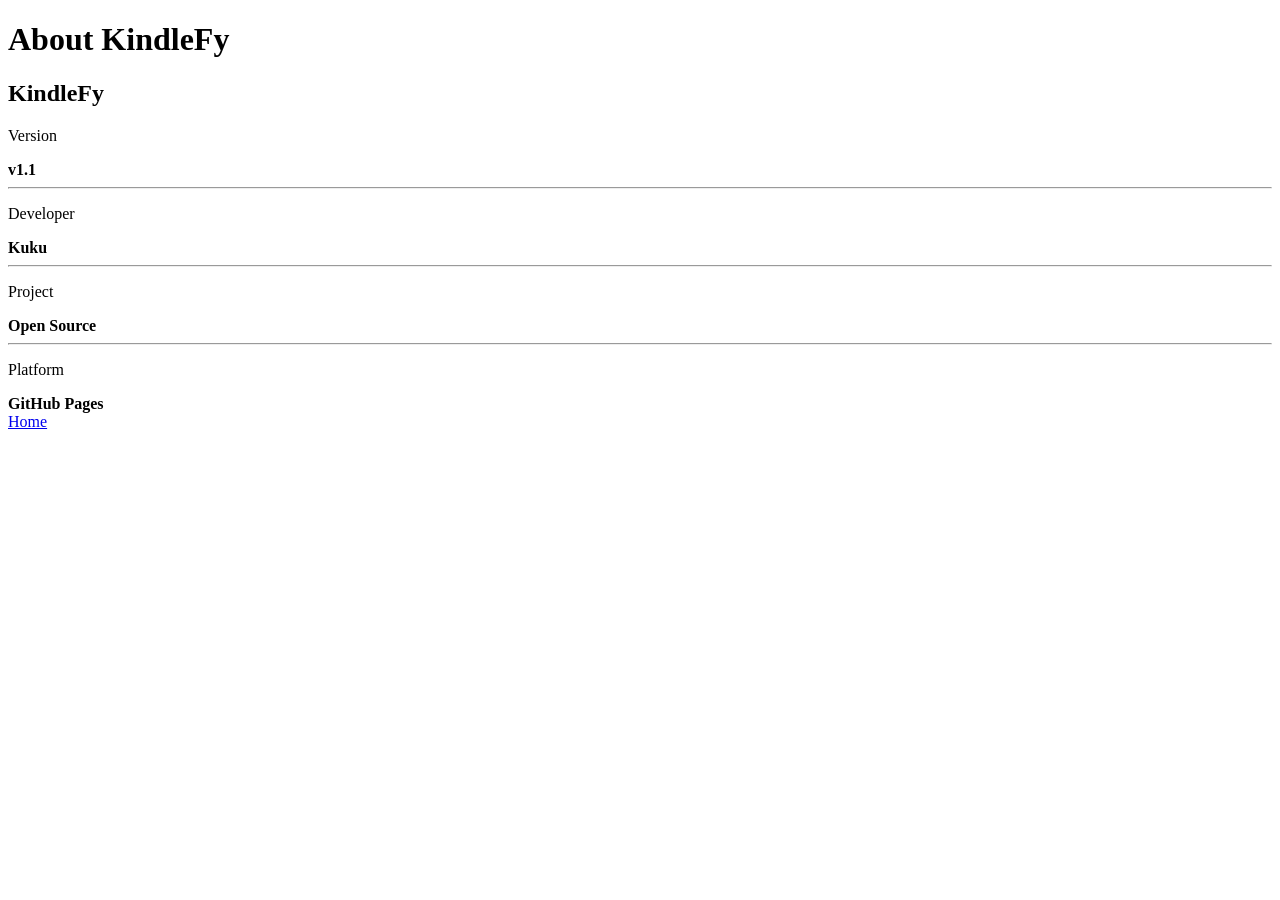
==== apps/about/index.html @ 8bbc1366 "Create index.html" ====
<!DOCTYPE html>
<html lang="en">

<head>
<meta charset="UTF-8">
<meta name="viewport" content="width=device-width, initial-scale=1.0">
<title>About KindleFy</title>

<link rel="stylesheet" href="style.css">
</head>

<body>

<header>
<h1>About KindleFy</h1>
</header>

<div class="card">

<h2>KindleFy</h2>

<p>Version</p>
<strong>v1.1</strong>

<hr>

<p>Developer</p>
<strong>Kuku</strong>

<hr>

<p>Project</p>
<strong>Open Source</strong>

<hr>

<p>Platform</p>
<strong>GitHub Pages</strong>

</div>

<a class="back" href="../../index.html">Home</a>

<script src="app.js"></script>

</body>

</html>
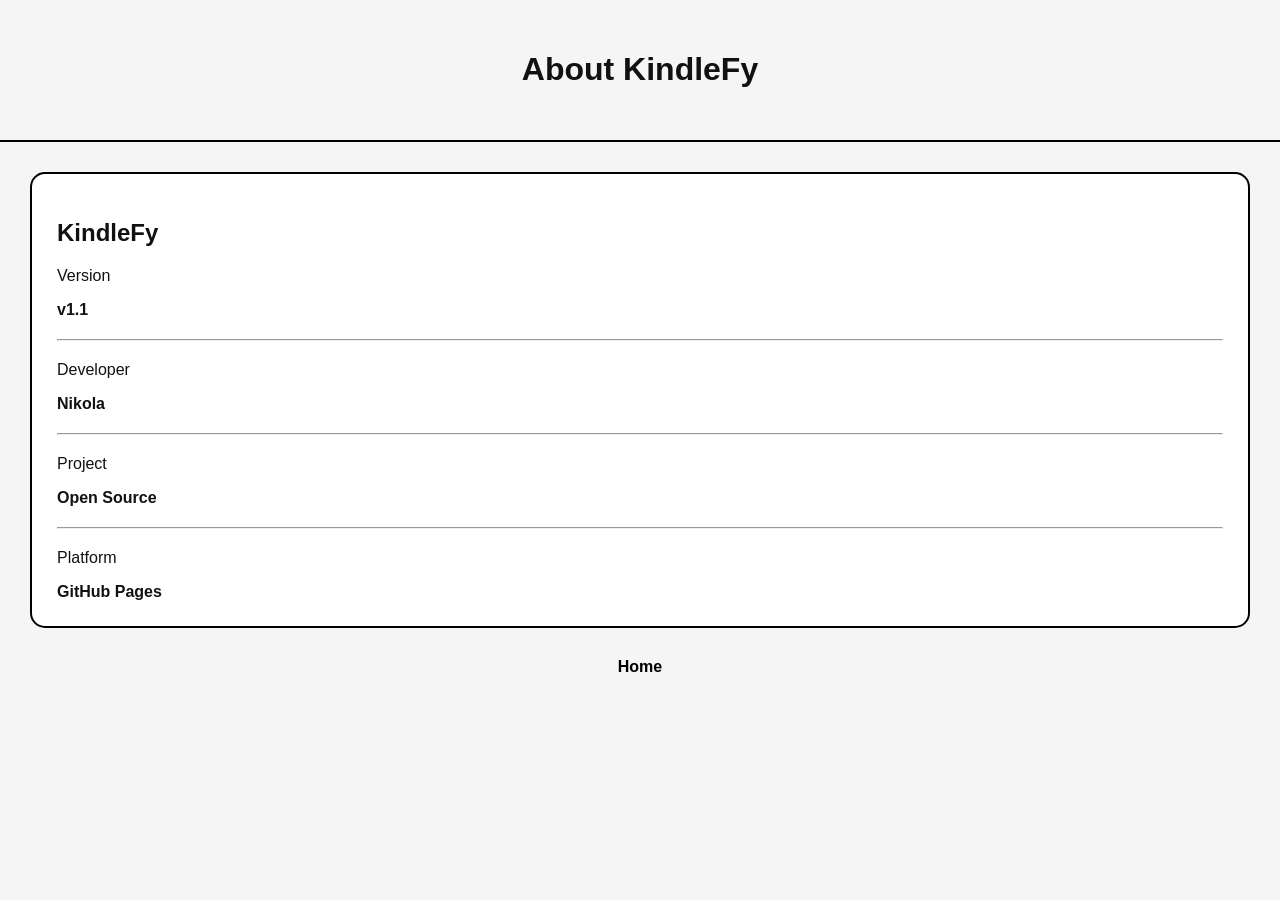
==== commit 0f0ad1f7: "Update developer name from Kuku to Nikola" ====
--- a/apps/about/index.html
+++ b/apps/about/index.html
@@ -25,7 +25,7 @@
 <hr>
 
 <p>Developer</p>
-<strong>Kuku</strong>
+<strong>Nikola</strong>
 
 <hr>
 
--- a/apps/about/style.css
+++ b/apps/about/style.css
@@ -0,0 +1,52 @@
+body{
+
+font-family:Arial;
+margin:0;
+background:#f5f5f5;
+color:#111;
+
+}
+
+header{
+
+padding:30px;
+text-align:center;
+border-bottom:2px solid black;
+
+}
+
+.card{
+
+margin:30px;
+
+padding:25px;
+
+border:2px solid black;
+
+border-radius:15px;
+
+background:white;
+
+}
+
+.card hr{
+
+margin:20px 0;
+
+}
+
+.back{
+
+display:block;
+
+text-align:center;
+
+margin:30px;
+
+text-decoration:none;
+
+font-weight:bold;
+
+color:black;
+
+}
